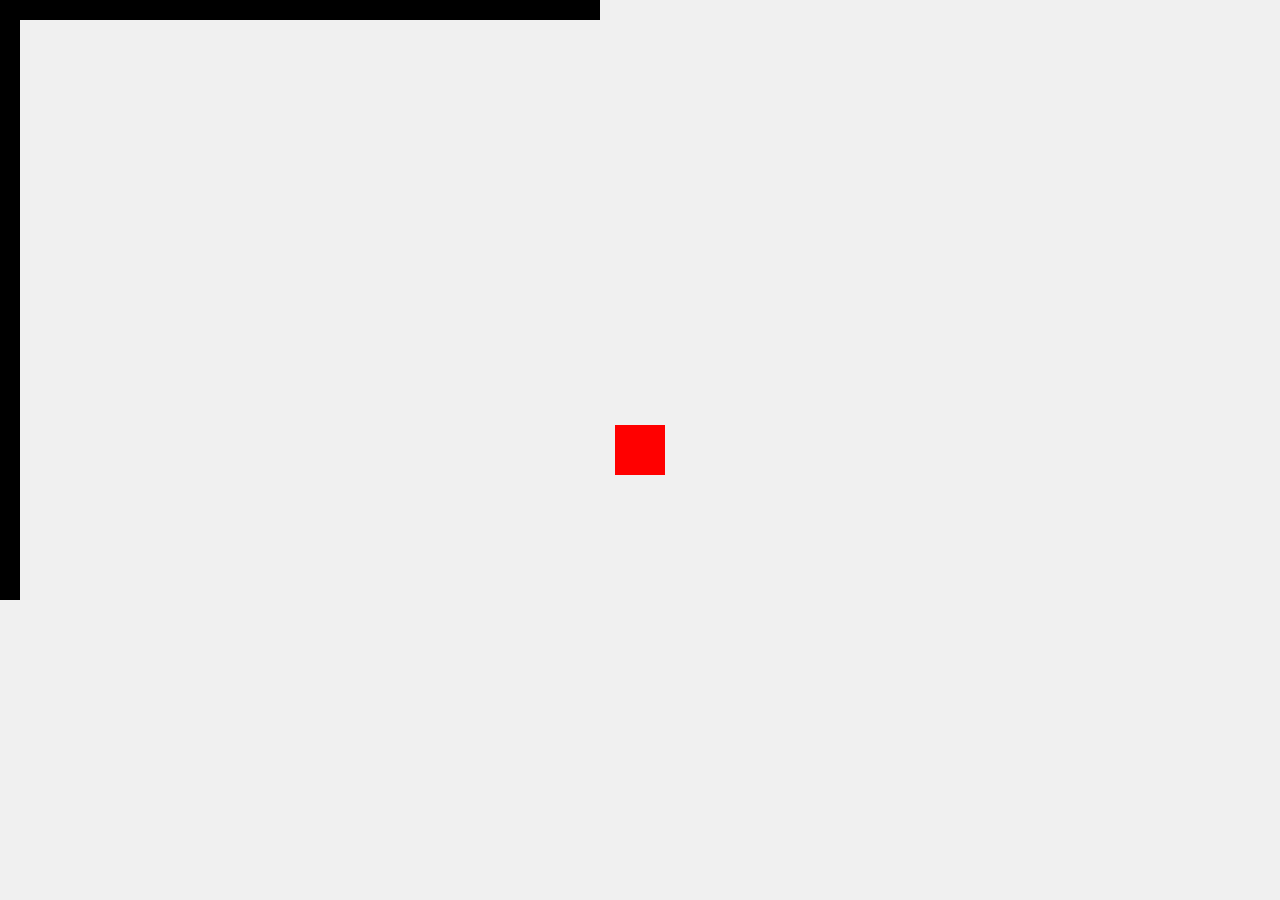
==== worlds/world1.html @ 0a81a26f "Update" ====
<!DOCTYPE html>
<html lang="fr">

<head>
    <meta charset="UTF-8">
    <meta name="viewport" content="width=device-width, initial-scale=1.0">
    <title>World 1</title>
    <link rel="stylesheet" href="/styles/world1.css">
    <link rel="stylesheet" href="/styles/main_character.css">
</head>

<body>
    <div id="character"></div>
    <div id="obstacle1"></div>
    <div id="obstacle2"></div>
    <script src="/scripts/main_character.js"></script>
</body>
</html>
---- styles/world1.css ----
body {
    margin: 0;
    overflow: hidden;
    height: 100vh;
    display: flex;
    justify-content: center;
    align-items: center;
    background-color: #f0f0f0;
}

#obstacle1 {
    width: 600px;
    height: 20px;
    background-color: black;
    position: absolute;
    top: 0px;
    left: 0px;
}

#obstacle2 {
    width: 20px;
    height: 600px;
    background-color: black;
    position: absolute;
    top: 0px;
    left: 0px;
}
---- styles/main_character.css ----
#character {
    width: 50px;
    height: 50px;
    background-color: red;
    position: absolute;
}
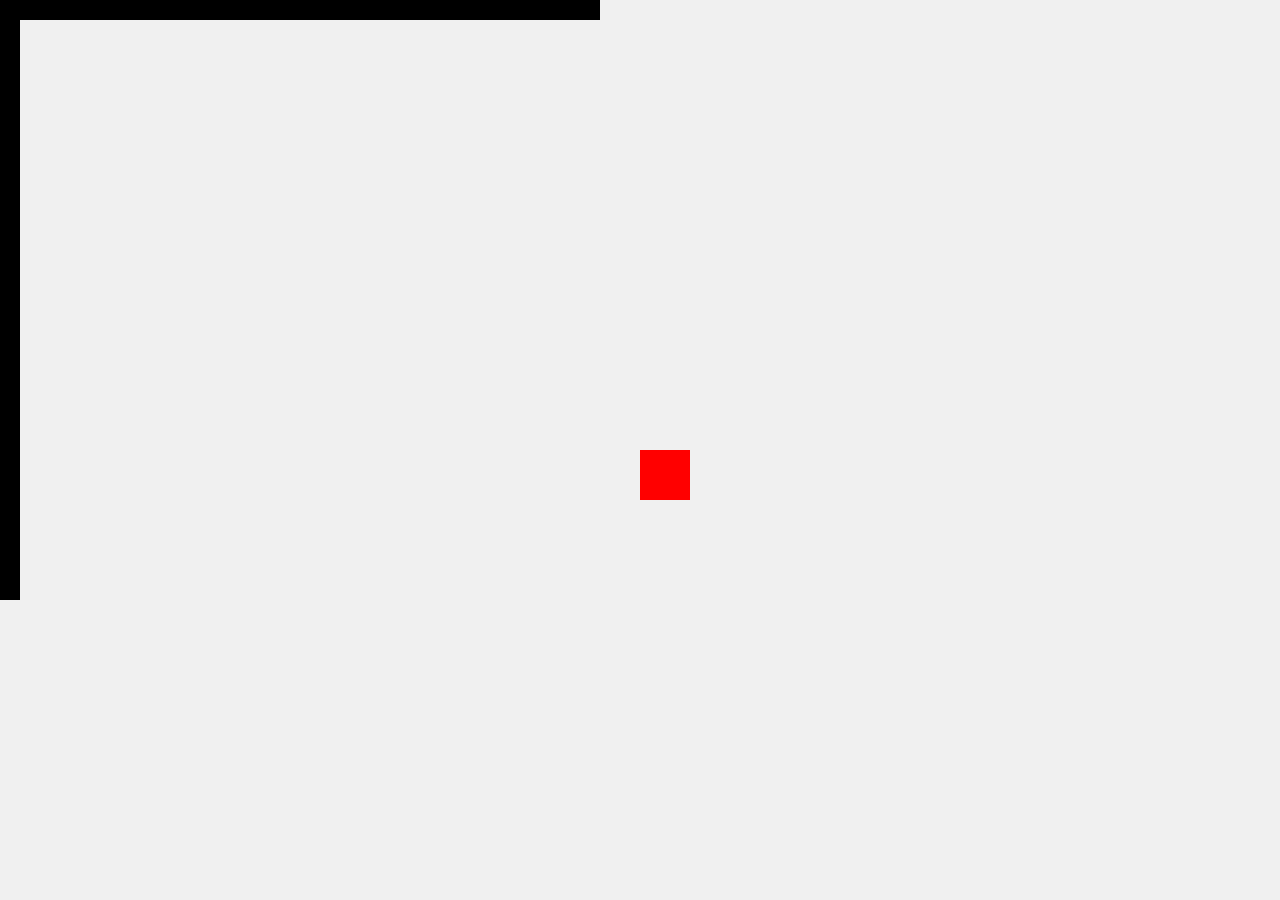
==== commit 22d17788: "Update world1.html" ====
--- a/worlds/world1.html
+++ b/worlds/world1.html
@@ -5,8 +5,8 @@
     <meta charset="UTF-8">
     <meta name="viewport" content="width=device-width, initial-scale=1.0">
     <title>World 1</title>
-    <link rel="stylesheet" href="/styles/world1.css">
-    <link rel="stylesheet" href="/styles/main_character.css">
+    <link rel="stylesheet" href="../styles/world1.css">
+    <link rel="stylesheet" href="../styles/main_character.css">
 </head>
 
 <body>
@@ -15,4 +15,4 @@
     <div id="obstacle2"></div>
     <script src="/scripts/main_character.js"></script>
 </body>
-</html>+</html>
